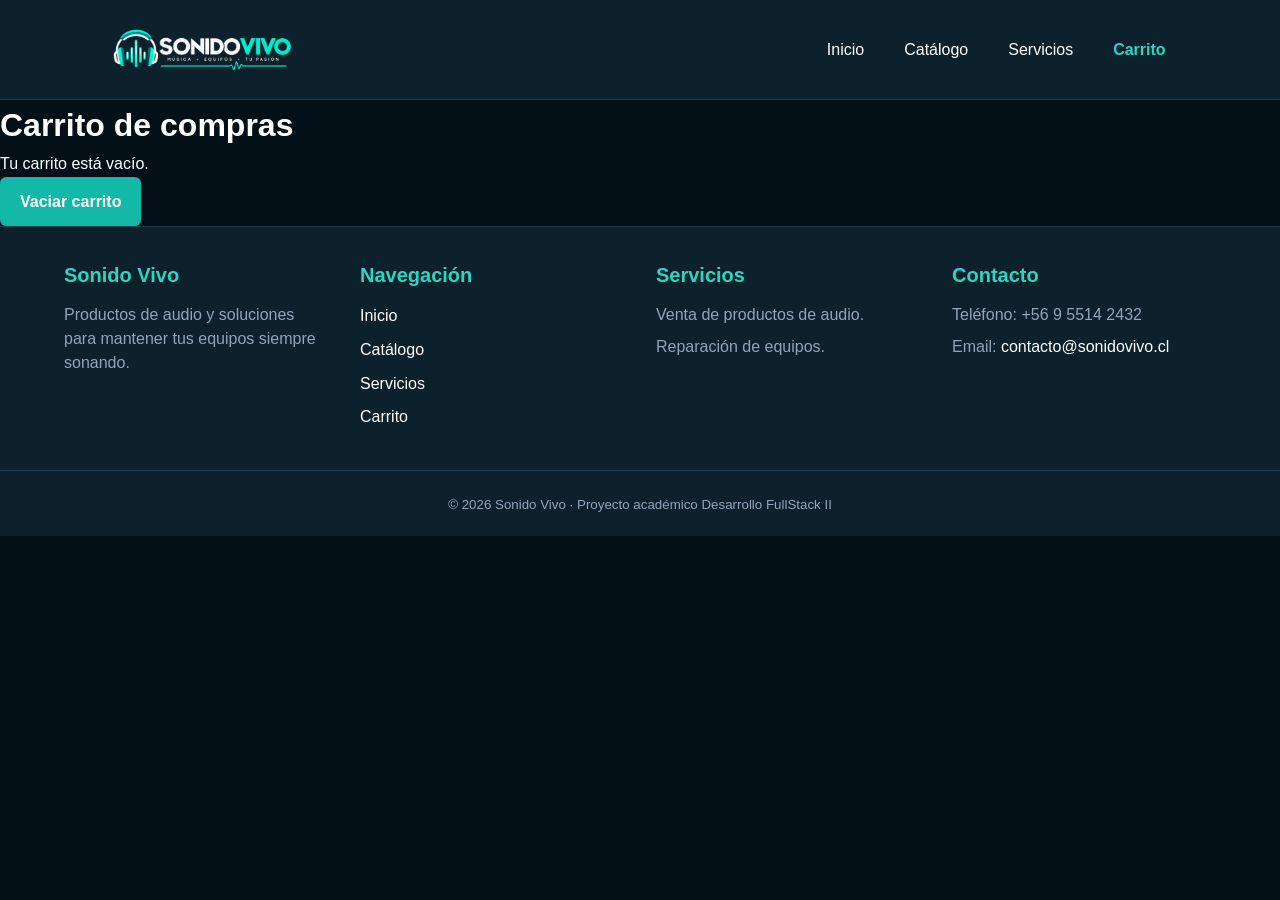
==== carrito.html @ 1d1baa24 "configuracion del css que sea responsive para telefono" ====
<!DOCTYPE html>
<html lang="es">

<head>
    <meta charset="UTF-8">
    <meta name="viewport" content="width=device-width, initial-scale=1.0">
    <meta name="description" content="Carrito de compras de Sonido Vivo">
    <title>Carrito de compras | Sonido Vivo</title>
    <link rel="stylesheet" href="assets/css/estilos.css">
</head>

<body>


    <header class="cabecera-sitio">
        <a class="marca" href="index.html">
            <img src="assets/img/logo.png" alt="Sonido Vivo">
        </a>
        <button id="boton-menu" class="boton-menu" type="button" aria-label="Abrir o cerrar menú principal"
            aria-controls="navegacion-principal" aria-expanded="false">

            <span aria-hidden="true">☰</span>
        </button>
        <nav id="navegacion-principal" class="navegacion-principal" aria-label="Navegación principal">
            <ul class="menu">
                <li><a href="index.html">Inicio</a></li>
                <li><a href="catalogo.html">Catálogo</a></li>
                <li><a href="servicios.html">Servicios</a></li>
                <li><a href="carrito.html" aria-current="page">Carrito</a></li>
            </ul>
        </nav>
    </header>
    <main id="contenido-principal">
        <h1>Carrito de compras</h1>

        <section id="lista-carrito">

        </section>

        <button id="vaciar-carrito" type="button">
            Vaciar carrito
        </button>
    </main>

    <footer class="pie-sitio">

        <div class="footer-contenido">

            <section class="footer-columna">
                <h2>Sonido Vivo</h2>
                <p>Productos de audio y soluciones para mantener tus equipos siempre sonando.</p>
            </section>

            <section class="footer-columna">
                <h2>Navegación</h2>
                <ul>
                    <li><a href="index.html">Inicio</a></li>
                    <li><a href="catalogo.html">Catálogo</a></li>
                    <li><a href="servicios.html">Servicios</a></li>
                    <li><a href="carrito.html">Carrito</a></li>
                </ul>
            </section>

            <section class="footer-columna">
                <h2>Servicios</h2>
                <p>Venta de productos de audio.</p>
                <p>Reparación de equipos.</p>
            </section>

            <section class="footer-columna">
                <h2>Contacto</h2>
                <address>
                    <p>Teléfono: +56 9 5514 2432</p>
                    <p>
                        Email:
                        <a href="mailto:contacto@sonidovivo.cl">contacto@sonidovivo.cl</a>
                    </p>
                </address>
            </section>

        </div>
        <div class="footer-inferior">
            <p>
                <small>© 2026 Sonido Vivo · Proyecto académico Desarrollo FullStack II</small>
            </p>
        </div>
    </footer>
    <script src="assets/js/app.js"></script>
    <script src="assets/js/carrito.js"></script>

</body>

</html>
---- assets/css/estilos.css ----
* {
    margin: 0;
    padding: 0;
    box-sizing: border-box;
}

body {
    background-color: #041018;
    color: #ffffff;
    font-family: Arial, Helvetica, sans-serif;
    line-height: 1.6;
}

a {
    color: #2dd4bf;
    text-decoration: none;
}

a:hover {
    color: #14b8a6;
}

.cabecera-sitio {
    background-color: #0d212d;
    border-bottom: 1px solid #1e3a4c;
    display: flex;
    justify-content: space-between;
    align-items: center;
    padding: 20px 8%;
}

.marca {
    color: #2dd4bf;
    font-size: 28px;
    font-weight: bold;
}

.menu {
    display: flex;
    gap: 30px;
    list-style: none;
}

.menu a {
    color: #ffffff;
}

.menu a:hover {
    color: #2dd4bf;
}




.presentacion {

    background-image:

        linear-gradient(rgba(4, 16, 24, 0.55), rgba(4, 16, 24, 0.55)),

        url("../img/portada.jpg");

    background-size: cover;

    background-position: center;

    background-repeat: no-repeat;



    border: 1px solid #1e3a4c;

    border-radius: 10px;

    text-align: center;

    padding: 80px 30px;

    margin: 40px 0 60px;

}

.etiqueta {
    color: #2dd4bf;
    font-weight: bold;
    margin-bottom: 10px;
}

.presentacion h1 {
    font-size: 42px;
    margin-bottom: 20px;
}

.presentacion p {
    color: #94a3b8;
    font-size: 18px;
    margin-bottom: 25px;
}

.boton {
    display: inline-block;
    background-color: #14b8a6;
    color: #ffffff;
    padding: 12px 25px;
    border-radius: 6px;
    font-weight: bold;
}

.boton:hover {
    background-color: #0d9488;
    color: #ffffff;
}

#titulo-productos {
    color: #ffffff;
    text-align: center;
    font-size: 32px;
    margin-bottom: 35px;
}

.grilla-productos {
    display: grid;
    grid-template-columns: repeat(3, 1fr);
    gap: 25px;
    margin-bottom: 70px;
}

.tarjeta-producto {
    background-color: #0d212d;
    border: 1px solid #1e3a4c;
    border-radius: 10px;
    padding: 20px;
    text-align: center;
}

.tarjeta-producto:hover {
    border-color: #14b8a6;
}

.tarjeta-producto img {
    width: 100%;
    height: 12rem;
    object-fit: contain;
    background-color: #041018;
    border-radius: 6px;
    margin-bottom: 20px;
}

/* Productos detalle */


.producto-detalle {
    width: 90%;
    max-width: 56rem;
    margin: 2.5rem auto;
}

.producto-detalle figure {
    width: 100%;
    text-align: center;
    margin: 2rem 0;
}

.producto-detalle figure img {
    width: 100%;
    height: 25rem;
    object-fit: contain;
    display: block;
    margin: 0 auto;
    border-radius: 0.6rem;
}

.producto-detalle figcaption {
    margin-top: 0.6rem;
}


/* =========================================================
   celular   PEQUEÑO
   DESDE 368 PX
   ========================================================= */

@media (min-width: 368px) {

    .presentacion {
        padding: 70px 25px;
    }

    .presentacion h1 {
        font-size: 36px;
    }

    .producto-detalle {
        width: 94%;
    }

    .producto-detalle figure img {
        height: 20rem;
    }

    .footer-contenido {
        gap: 1.5rem;
    }

}
/* Productos detalle  mobile*/


@media (max-width: 37.5rem) {
    .producto-detalle {
        width: 95%;
    }

    .producto-detalle figure img {
        height: 17.5rem;
    }
    .grilla-productos {
        grid-template-columns: 1fr;
    }
}


.tarjeta-producto h2 {
    color: #ffffff;
    font-size: 1rem;
    margin-bottom: 0.5rem;
}

.tarjeta-producto p {
    color: #2dd4bf;
    font-size: 1rem;
    font-weight: bold;
    margin-bottom: 0.8rem;
}

.tarjeta-producto a {
    display: inline-block;
    color: #2dd4bf;
    border: 1px solid #14b8a6;
    padding: 0.5rem 0.8rem;
    border-radius: 0.3rem;
}

.tarjeta-producto h3 {
    color: #ffffff;
    font-size: 18px;
    margin-bottom: 15px;
}

.tarjeta-producto p {
    color: #2dd4bf;
    font-size: 22px;
    font-weight: bold;
    margin-bottom: 20px;
}

.tarjeta-producto a {
    display: inline-block;
    color: #2dd4bf;
    border: 1px solid #14b8a6;
    padding: 8px 18px;
    border-radius: 5px;
}

.tarjeta-producto a:hover {
    background-color: #14b8a6;
    color: #ffffff;
}

.pie-sitio {
    background-color: #0d212d;
    border-top: 1px solid #1e3a4c;
}

.footer-contenido {
    width: 90%;
    max-width: 1200px;
    margin: 0 auto;
    padding: 45px 0;
    display: grid;
    grid-template-columns: repeat(4, 1fr);
    gap: 30px;
}

.footer-columna h2 {
    color: #2dd4bf;
    font-size: 20px;
    margin-bottom: 15px;
}

.footer-columna p {
    color: #94a3b8;
    margin-bottom: 8px;
}

.footer-columna ul {
    list-style: none;
}

.footer-columna li {
    margin-bottom: 8px;
}

.footer-columna a {
    color: #94a3b8;
}

.footer-columna a:hover {
    color: #2dd4bf;
}

.footer-columna address {
    font-style: normal;
}

.footer-inferior {
    border-top: 1px solid #1e3a4c;
    text-align: center;
    padding: 20px;
}

.footer-inferior small {
    color: #94a3b8;
}

@media (max-width: 900px) {
    .grilla-productos {
        grid-template-columns: (1fr);
    }

    .tarjeta-producto {
        padding: 0.75rem;
    }

    .tarjeta-producto img {
        height: 8rem;
        margin-bottom: 0.8rem;
    }

    .tarjeta-producto h3 {
        font-size: 0.9rem;
    }

    .tarjeta-producto p {
        font-size: 0.9rem;
    }

    .footer-contenido {
        grid-template-columns: repeat(2, 1fr);
    }


}

@media (max-width: 600px) {

    .menu {
        gap: 15px;
    }

    .presentacion {
        padding: 60px 20px;
    }

    .presentacion h1 {
        font-size: 32px;
    }



    .footer-contenido {
        grid-template-columns: 1fr;
        text-align: center;
    }

}

/* =========================================================
   SONIDO VIVO
   RESPONSIVE MOBILE FIRST
   SERVICIOS + HEADER + FOOTER
   ========================================================= */


/* =========================================================
   1. HEADER - BASE MÓVIL
   ========================================================= */

.cabecera-sitio {
    display: grid;
    grid-template-columns: auto 1fr auto;
    align-items: center;
    gap: 1rem;
    width: 100%;
    padding: 1rem 5%;
    background-color: #0d212d;
    border-bottom: 1px solid #1e3a4c;
}

.boton-menu {
    grid-column: 1;
    grid-row: 1;
}

.marca {
    grid-column: 2;
    grid-row: 1;
    justify-self: center;
}

.navegacion-principal {
    grid-column: 1 / -1;
    grid-row: 2;
}


/* Marca / logo */

.marca img {

    width: 12.5rem;

    height: auto;

    display: block;

}

.marca {
    display: inline-flex;
    align-items: center;

    color: #ffffff;

    font-size: 1.25rem;
    font-weight: bold;

    text-decoration: none;
}



/* =========================================================
   BOTÓN HAMBURGUESA
   ========================================================= */

.boton-menu {
    display: inline-flex;

    align-items: center;
    justify-content: center;

    padding: 0.55rem 0.75rem;

    color: #ffffff;

    background-color: transparent;

    border: 1px solid #2dd4bf;
    border-radius: 0.4rem;

    font: inherit;
    font-size: 1.5rem;

    cursor: pointer;
}


.boton-menu:hover {
    background-color: #123343;
}


.boton-menu:focus-visible {
    outline: 3px solid #2dd4bf;
    outline-offset: 3px;
}


/* =========================================================
   NAVEGACIÓN MÓVIL
   ========================================================= */

.navegacion-principal {
    display: none;

    width: 100%;
}


/*
   JavaScript agrega esta clase
   cuando el usuario abre el menú.
*/

.navegacion-principal.menu-abierto {
    display: block;
}


.menu {
    display: flex;
    flex-direction: column;

    gap: 0.5rem;

    width: 100%;

    margin: 0;
    padding: 0.75rem 0 0;

    list-style: none;
}


.menu li {
    width: 100%;
}


.menu a {
    display: block;

    width: 100%;

    padding: 0.75rem;

    color: #ffffff;

    text-decoration: none;

    border-radius: 0.3rem;
}


.menu a:hover {
    color: #2dd4bf;

    background-color: #123343;
}


.menu a[aria-current="page"] {
    color: #2dd4bf;

    font-weight: bold;
}


.menu a:focus-visible {
    outline: 3px solid #2dd4bf;
    outline-offset: 2px;
}



/* =========================================================
   2. SERVICIOS - BASE MÓVIL
   ========================================================= */

.pagina-servicios {
    width: 90%;
    max-width: 75rem;

    margin-inline: auto;

    padding-block: 2rem 4rem;
}


/* =========================================================
   ENCABEZADO DE LA PÁGINA
   ========================================================= */

.encabezado-pagina {
    margin-bottom: 2rem;
}


.encabezado-pagina .etiqueta {
    margin-bottom: 0.5rem;

    color: #2dd4bf;

    font-size: 0.9rem;
    font-weight: bold;

    text-transform: uppercase;
    letter-spacing: 0.05rem;
}


.encabezado-pagina h1 {
    margin-bottom: 1rem;

    font-size: 2rem;
    line-height: 1.2;
}


.encabezado-pagina>p:last-child {
    max-width: 45rem;

    color: #94a3b8;

    line-height: 1.6;
}



/* =========================================================
   INFORMACIÓN DEL SERVICIO
   ========================================================= */

.informacion-servicio {
    margin-bottom: 2rem;

    padding: 1.25rem;

    background-color: #0d212d;

    border: 1px solid #1e3a4c;
    border-radius: 0.6rem;
}


.informacion-servicio h2 {
    margin-bottom: 1rem;
}


.informacion-servicio ol {
    padding-left: 1.3rem;
}


.informacion-servicio li {
    margin-bottom: 0.75rem;

    line-height: 1.5;
}


/* =========================================================
   FORMULARIO DE SERVICIO
   ========================================================= */

.seccion-formulario {
    width: 100%;
    padding: 1.5rem;

    background-color: #0d212d;

    border: 1px solid #1e3a4c;
    border-radius: 0.8rem;
}

.seccion-formulario h2 {
    margin-bottom: 0.5rem;
    color: #ffffff;
    font-size: 1.5rem;
}

.seccion-formulario > p {
    margin-bottom: 1.5rem;
    color: #94a3b8;
    line-height: 1.5;
}


/* =========================================================
   FORMULARIO
   ========================================================= */

.formulario-servicio {
    display: grid;
    gap: 1.5rem;
    margin-top: 1rem;
}


/* =========================================================
   FIELDSET
   ========================================================= */

.formulario-servicio fieldset {
    display: grid;
    grid-template-columns: 1fr;
    gap: 1rem;

    margin: 0;
    padding: 1.25rem;

    border: 1px solid #1e3a4c;
    border-radius: 0.6rem;
}

.formulario-servicio legend {
    padding: 0 0.5rem;

    color: #2dd4bf;
    font-size: 1.1rem;
    font-weight: bold;
}


/* =========================================================
   CAMPOS
   ========================================================= */

.campo-formulario {
    display: flex;
    flex-direction: column;
    gap: 0.4rem;
}

.campo-formulario label {
    color: #ffffff;
    font-weight: 600;
}

.formulario-servicio input,
.formulario-servicio select,
.formulario-servicio textarea {
    width: 100%;

    padding: 0.75rem 0.9rem;

    color: #041018;
    background-color: #ffffff;

    border: 2px solid transparent;
    border-radius: 0.4rem;

    font: inherit;
}

.formulario-servicio textarea {
    min-height: 9rem;
    resize: vertical;
}


/* =========================================================
   FOCUS
   ========================================================= */

.formulario-servicio input:focus,
.formulario-servicio select:focus,
.formulario-servicio textarea:focus {
    outline: none;
    border-color: #2dd4bf;
    box-shadow: 0 0 0 2px rgba(45, 212, 191, 0.2);
}


/* =========================================================
   ERRORES
   ========================================================= */

.mensaje-error {
    display: block;

    min-height: 1.2rem;

    color: #fca5a5;
    font-size: 0.85rem;
}

.campo-invalido {
    border-color: #f87171 !important;
}


/* =========================================================
   CHECKBOX
   ========================================================= */

.aceptacion {
    display: flex;
    align-items: flex-start;

    gap: 0.6rem;

    color: #ffffff;
    line-height: 1.5;
}

.formulario-servicio .aceptacion input {
    width: auto;
    margin-top: 0.3rem;
    accent-color: #14b8a6;
}


/* =========================================================
   BOTÓN
   ========================================================= */

.formulario-servicio button[type="submit"] {
    width: 100%;

    padding: 0.85rem 1.25rem;

    color: #ffffff;
    background-color: #14b8a6;

    border: none;
    border-radius: 0.4rem;

    font: inherit;
    font-weight: bold;

    cursor: pointer;

    transition: background-color 0.2s ease,
                transform 0.2s ease;
}

.formulario-servicio button[type="submit"]:hover {
    background-color: #0d9488;
    transform: translateY(-1px);
}

.formulario-servicio button[type="submit"]:focus-visible {
    outline: 3px solid #ffffff;
    outline-offset: 3px;
}


/* =========================================================
   MENSAJE GENERAL
   ========================================================= */

#mensaje-formulario {
    min-height: 1.5rem;

    color: #2dd4bf;

    font-weight: 600;
}


/* =========================================================
   CAMPOS COMPLETOS
   ========================================================= */

.campo-completo {
    grid-column: 1 / -1;
}


/* =========================================================
   368 PX
   ========================================================= */

@media (max-width: 368px) {

    .seccion-formulario {
        padding: 1rem;
    }

    .seccion-formulario h2 {
        font-size: 1.3rem;
    }

    .formulario-servicio fieldset {
        padding: 1rem;
    }

    .formulario-servicio input,
    .formulario-servicio select,
    .formulario-servicio textarea {
        padding: 0.7rem;
        font-size: 0.95rem;
    }

}


/* =========================================================
   768 PX - TABLET
   ========================================================= */

@media (min-width: 768px) {

    .seccion-formulario {
        padding: 1.75rem;
    }

    .formulario-servicio fieldset {
        grid-template-columns: repeat(2, minmax(0, 1fr));
        gap: 1.25rem;
    }

    .formulario-servicio button[type="submit"] {
        width: fit-content;
        min-width: 10rem;
    }

}


/* =========================================================
   1280 PX - ESCRITORIO
   ========================================================= */

@media (min-width: 1280px) {

    .seccion-formulario {
        padding: 2rem;
    }

    .seccion-formulario h2 {
        font-size: 1.7rem;
    }

    .formulario-servicio {
        gap: 2rem;
    }

    .formulario-servicio fieldset {
        padding: 1.5rem;
        gap: 1.5rem;
    }

}


/* =========================================================
   CAMPO QUE DEBE OCUPAR TODO EL ANCHO
   ========================================================= */

.campo-completo {
    grid-column: 1 / -1;
}



/* =========================================================
   4. FOOTER - BASE MÓVIL
   ========================================================= */

.pie-sitio {
    width: 100%;

    background-color: #0d212d;

    border-top: 1px solid #1e3a4c;
}


.footer-contenido {
    display: grid;

    grid-template-columns: 1fr;

    gap: 1.75rem;

    width: 90%;
    max-width: 75rem;

    margin-inline: auto;

    padding-block: 2rem;

    text-align: left;
}


.footer-contenido h2,
.footer-contenido h3 {
    margin-bottom: 0.75rem;
}


.footer-contenido p {
    line-height: 1.5;
}


.footer-contenido ul {
    margin: 0;
    padding: 0;

    list-style: none;
}


.footer-contenido li {
    margin-bottom: 0.5rem;
}


.footer-contenido a {
    color: #ffffff;

    text-decoration: none;
}


.footer-contenido a:hover {
    color: #2dd4bf;
}


.footer-contenido a[aria-current="page"] {
    color: #2dd4bf;

    font-weight: bold;
}



/* =========================================================
   TABLET
   DESDE 768 PX
   48rem × 16px = 768px
   ========================================================= */

@media (min-width: 48rem) {

    /* =====================
       HEADER TABLET
       ===================== */

.cabecera-sitio {
    display: flex;
    flex-wrap: nowrap;
    justify-content: space-between;
}


    .boton-menu {
        display: none;
    }


    .navegacion-principal,
    .navegacion-principal.menu-abierto {
        display: block;

        width: auto;
    }


    .menu {
        flex-direction: row;
        flex-wrap: wrap;

        align-items: center;

        gap: 0.5rem;

        width: auto;

        padding: 0;
    }


    .menu li {
        width: auto;
    }


    .menu a {
        width: auto;

.grilla-productos {
        grid-template-columns: 1fr;
    }    }




    /* =====================
       SERVICIOS TABLET
       ===================== */

    .encabezado-pagina h1 {
        font-size: 2.5rem;
    }


    .informacion-servicio {
        padding: 1.5rem;
    }


    .seccion-formulario {
        padding: 1.5rem;
    }



    /* Dos columnas dentro
       de cada fieldset */

    .formulario-servicio fieldset {
        grid-template-columns:
            repeat(2, minmax(0, 1fr));

        gap: 1.25rem;
    }


    /*
       Descripción u otros campos
       con campo-completo ocupan
       las dos columnas.
    */

    .campo-completo {
        grid-column: 1 / -1;
    }



    /* Botón deja de ocupar
       todo el ancho */

    .formulario-servicio button[type="submit"] {
        width: fit-content;
    }



    /* =====================
       FOOTER TABLET
       ===================== */

    .footer-contenido {
        grid-template-columns:
            repeat(2, minmax(0, 1fr));

        gap: 2rem;
    }

}

/* =========================================================
   CARRITO
   ========================================================= */

.imagen-carrito {
    width: 7.5rem;
    height: auto;
}

.tarjeta-carrito {
    display: flex;
    align-items: center;
    gap: 1rem;

    padding: 1rem;
    margin-bottom: 1rem;

    background-color: #0d212d;

    border: 1px solid #1e3a4c;
    border-radius: 0.6rem;
}

#vaciar-carrito {
    padding: 0.75rem 1.25rem;
    color: #ffffff;
    background-color: #14b8a6;
    border: 0;
    border-radius: 0.4rem;
    font: inherit;
    font-size: 1rem;
    font-weight: bold;
    cursor: pointer;
}

#vaciar-carrito:hover {
    background-color: #0d9488;
}

.total-carrito {
    text-align: right;
    font-size: 1.25rem;
    font-weight: bold;
    margin-bottom: 1rem;
}

/* =========================================================
   ESCRITORIO
   DESDE 1280 PX
   80rem × 16px = 1280px
   ========================================================= */

@media (min-width: 80rem) {

    /* =====================
       HEADER ESCRITORIO
       ===================== */

    .cabecera-sitio {
        padding-inline: 8%;
    }


    .menu {
        gap: 1rem;
    }



    /* =====================
       SERVICIOS ESCRITORIO
       ===================== */

    .pagina-servicios {
        padding-block: 3rem 5rem;
    }


    .encabezado-pagina {
        margin-bottom: 2.5rem;
    }


    .encabezado-pagina h1 {
        font-size: 3rem;
    }


    .informacion-servicio {
        padding: 1.75rem;
    }


    .seccion-formulario {
        padding: 1.75rem;
    }



    /* =====================
       FOOTER ESCRITORIO
       ===================== */

    .footer-contenido {
        grid-template-columns:
            repeat(4, minmax(0, 1fr));

        gap: 2rem;
    }
}
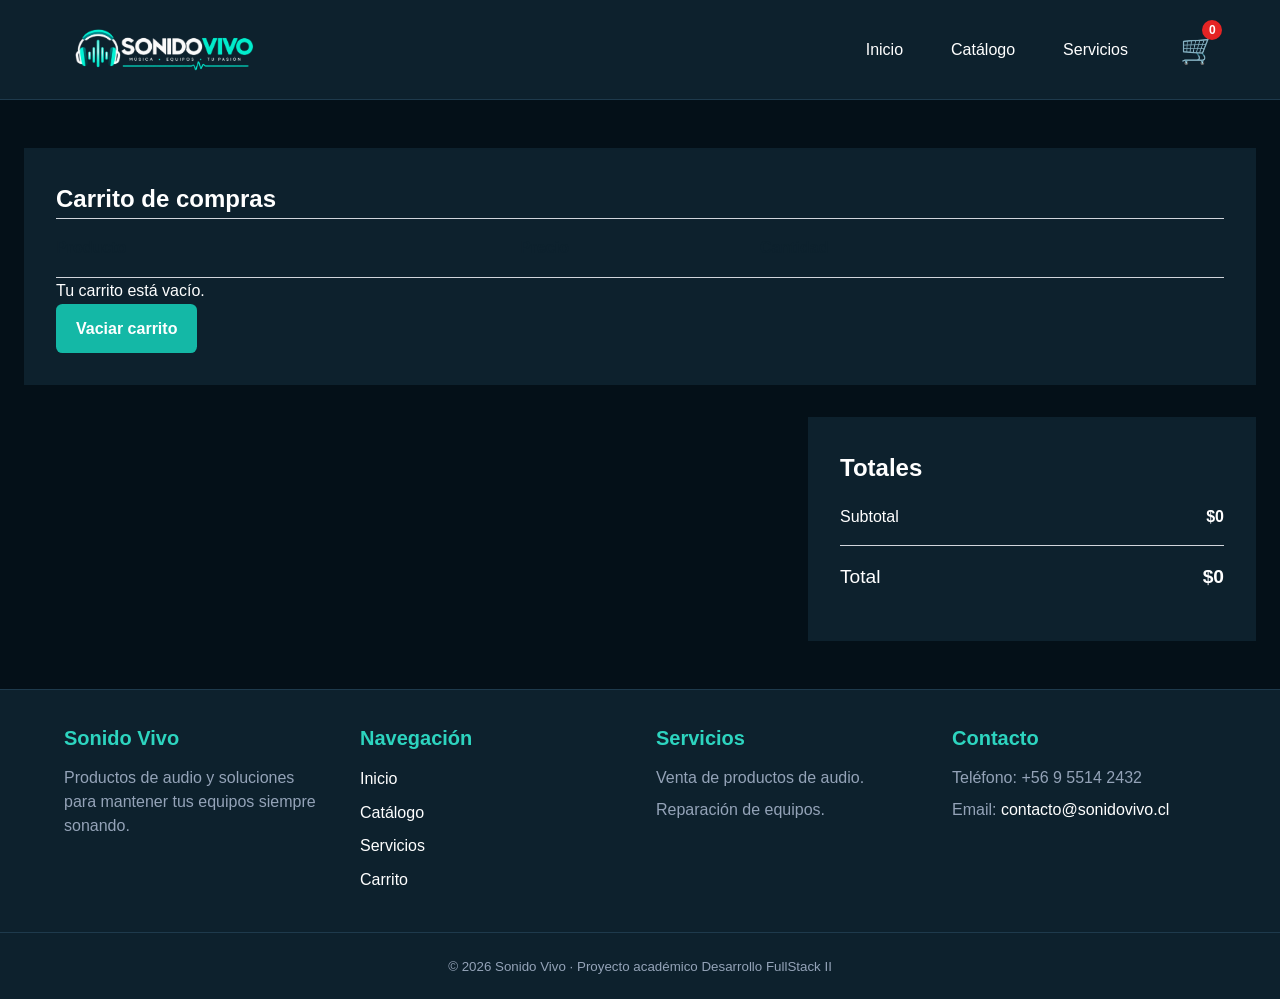
==== commit 1e662527: "Integra carrito de compras en paginas del sitio" ====
--- a/carrito.html
+++ b/carrito.html
@@ -10,37 +10,91 @@
 </head>
 
 <body>
+<header class="cabecera-sitio">
+
+    <a class="marca" href="index.html">
+        <img src="assets/img/logo.png" alt="Sonido Vivo">
+    </a>
+
+    <button id="boton-menu"
+        class="boton-menu"
+        type="button"
+        aria-label="Abrir o cerrar menú principal"
+        aria-controls="navegacion-principal"
+        aria-expanded="false">
+
+        <span aria-hidden="true">☰</span>
+
+    </button>
+
+    <nav id="navegacion-principal"
+        class="navegacion-principal"
+        aria-label="Navegación principal">
+
+        <ul class="menu">
+            <li><a href="index.html">Inicio</a></li>
+            <li><a href="catalogo.html">Catálogo</a></li>
+            <li><a href="servicios.html">Servicios</a></li>
+        </ul>
+
+    </nav>
+
+    <a class="acceso-carrito"
+        href="carrito.html"
+        aria-label="Ir al carrito de compras">
+
+        <span class="icono-carrito" aria-hidden="true">🛒</span>
+
+        <span id="cantidad-carrito" class="cantidad-carrito">
+            0
+        </span>
+
+    </a>
+
+</header>
+<main id="contenido-principal" class="pagina-carrito">
+
+    <section class="carrito-compras">
+
+        <h1>Carrito de compras</h1>
+
+        <div class="encabezado-carrito">
+            <span>Producto</span>
+            <span>Precio</span>
+            <span>Cantidad</span>
+        </div>
+
+        <section id="lista-carrito">
+        </section>
+
+        <div class="acciones-pagina-carrito">
+
+            <button id="vaciar-carrito" type="button">
+                Vaciar carrito
+            </button>
+
+        </div>
+
+    </section>
 
 
-    <header class="cabecera-sitio">
-        <a class="marca" href="index.html">
-            <img src="assets/img/logo.png" alt="Sonido Vivo">
-        </a>
-        <button id="boton-menu" class="boton-menu" type="button" aria-label="Abrir o cerrar menú principal"
-            aria-controls="navegacion-principal" aria-expanded="false">
+    <aside class="resumen-carrito">
 
-            <span aria-hidden="true">☰</span>
-        </button>
-        <nav id="navegacion-principal" class="navegacion-principal" aria-label="Navegación principal">
-            <ul class="menu">
-                <li><a href="index.html">Inicio</a></li>
-                <li><a href="catalogo.html">Catálogo</a></li>
-                <li><a href="servicios.html">Servicios</a></li>
-                <li><a href="carrito.html" aria-current="page">Carrito</a></li>
-            </ul>
-        </nav>
-    </header>
-    <main id="contenido-principal">
-        <h1>Carrito de compras</h1>
+        <h2>Totales</h2>
 
-        <section id="lista-carrito">
+        <div class="fila-resumen">
+            <span>Subtotal</span>
+            <strong id="subtotal-carrito">$0</strong>
+        </div>
 
-        </section>
+        <div class="fila-resumen total-resumen">
+            <span>Total</span>
+            <strong id="total-pagina-carrito">$0</strong>
+        </div>
 
-        <button id="vaciar-carrito" type="button">
-            Vaciar carrito
-        </button>
-    </main>
+    </aside>
+
+</main>
 
     <footer class="pie-sitio">
 
--- a/assets/css/estilos.css
+++ b/assets/css/estilos.css
@@ -119,10 +119,13 @@
 }
 
 .grilla-productos {
+    width: 90%;
+    max-width: 1200px;
+    margin: 0 auto 70px;
+
     display: grid;
     grid-template-columns: repeat(3, 1fr);
     gap: 25px;
-    margin-bottom: 70px;
 }
 
 .tarjeta-producto {
@@ -203,6 +206,7 @@
     }
 
 }
+
 /* Productos detalle  mobile*/
 
 
@@ -214,6 +218,7 @@
     .producto-detalle figure img {
         height: 17.5rem;
     }
+
     .grilla-productos {
         grid-template-columns: 1fr;
     }
@@ -661,7 +666,7 @@
     font-size: 1.5rem;
 }
 
-.seccion-formulario > p {
+.seccion-formulario>p {
     margin-bottom: 1.5rem;
     color: #94a3b8;
     line-height: 1.5;
@@ -814,7 +819,7 @@
     cursor: pointer;
 
     transition: background-color 0.2s ease,
-                transform 0.2s ease;
+        transform 0.2s ease;
 }
 
 .formulario-servicio button[type="submit"]:hover {
@@ -884,6 +889,8 @@
 
 @media (min-width: 768px) {
 
+
+
     .seccion-formulario {
         padding: 1.75rem;
     }
@@ -1024,11 +1031,24 @@
        HEADER TABLET
        ===================== */
 
-.cabecera-sitio {
-    display: flex;
-    flex-wrap: nowrap;
-    justify-content: space-between;
-}
+    .cabecera-sitio {
+        display: flex;
+        flex-wrap: nowrap;
+        justify-content: flex-start;
+        gap: 1rem;
+    }
+
+    .marca {
+        margin-right: auto;
+    }
+
+    .navegacion-principal {
+        margin-left: auto;
+    }
+
+    .acceso-carrito {
+        margin-left: 0.5rem;
+    }
 
 
     .boton-menu {
@@ -1065,10 +1085,7 @@
 
     .menu a {
         width: auto;
-
-.grilla-productos {
-        grid-template-columns: 1fr;
-    }    }
+    }
 
 
 
@@ -1141,21 +1158,81 @@
 /* =========================================================
    CARRITO
    ========================================================= */
+/* Página completa del carrito */
+
+.pagina-carrito {
+    display: grid;
+    gap: 2rem;
+    padding: 3rem 1.5rem;
+}
+
+.carrito-compras {
+    background-color: #0d212d;
+    color: #ffffff;
+    padding: 2rem;
+}
+
+.resumen-carrito {
+    background-color: #0d212d;
+    color: #ffffff;
+    padding: 2rem;
+}
+
+
+
+.encabezado-carrito {
+    display: grid;
+    grid-template-columns: 2fr 1fr 1fr 1fr;
+    gap: 1rem;
+    padding: 1rem 0;
+    border-top: 1px solid #d1d5db;
+    border-bottom: 1px solid #d1d5db;
+    color: #0d212d;
+    font-weight: 700;
+}
+
+.resumen-carrito {
+    max-width: 28rem;
+    width: 100%;
+    justify-self: end;
+    color: #ffffff;
+}
+
+.fila-resumen {
+    display: flex;
+    justify-content: space-between;
+    padding: 1rem 0;
+}
+
+.total-resumen {
+    border-top: 1px solid #d1d5db;
+    font-size: 1.2rem;
+}
+
+
+/* Productos del carrito */
 
 .imagen-carrito {
     width: 7.5rem;
     height: auto;
 }
 
+.imagen-carrito {
+    width: 7.5rem;
+    height: auto;
+}
+
 .tarjeta-carrito {
-    display: flex;
+    display: grid;
+    grid-template-columns: 2fr 1fr 1fr 1fr;
     align-items: center;
     gap: 1rem;
 
     padding: 1rem;
     margin-bottom: 1rem;
 
-    background-color: #0d212d;
+    background-color: #163747;
+
 
     border: 1px solid #1e3a4c;
     border-radius: 0.6rem;
@@ -1174,7 +1251,7 @@
 }
 
 #vaciar-carrito:hover {
-    background-color: #0d9488;
+    background-color: #020606;
 }
 
 .total-carrito {
@@ -1195,16 +1272,26 @@
     /* =====================
        HEADER ESCRITORIO
        ===================== */
-
     .cabecera-sitio {
-        padding-inline: 8%;
-    }
-
+        justify-content: flex-start;
+        gap: 2rem;
+    }
+
+    .marca {
+        margin-right: auto;
+    }
+
+    .navegacion-principal {
+        margin-left: auto;
+    }
 
     .menu {
-        gap: 1rem;
-    }
-
+        gap: 1.5rem;
+    }
+
+    .acceso-carrito {
+        margin-left: 0.5rem;
+    }
 
 
     /* =====================
@@ -1247,4 +1334,240 @@
 
         gap: 2rem;
     }
+}
+
+/* =========================================================
+   PANEL LATERAL DEL CARRITO
+   ========================================================= */
+
+.panel-carrito {
+    position: fixed;
+    top: 0;
+    right: -25rem;
+
+    width: 25rem;
+    max-width: 90%;
+    height: 100vh;
+
+background: #163747;
+    color: #ffffff;
+
+    box-shadow: -4px 0 12px rgba(0, 0, 0, 0.25);
+
+    z-index: 1000;
+
+    transition: right 0.3s ease;
+
+    overflow-y: auto;
+}
+
+.panel-carrito.abierto {
+    right: 0;
+}
+
+
+/* Encabezado */
+
+.panel-carrito-encabezado {
+    display: flex;
+    align-items: center;
+    justify-content: space-between;
+
+    padding: 1.25rem;
+
+    background-color: #0d212d;
+
+    border-bottom: 1px solid #d1d5db;
+}
+
+.panel-carrito-encabezado h2 {
+    margin: 0;
+
+    color: #ffffff;
+}
+
+
+/* Botón cerrar */
+
+#cerrar-carrito {
+    padding: 0.5rem;
+
+    background-color: transparent;
+    color: #ffffff;
+
+    border: 0;
+
+    font-size: 1.5rem;
+
+    cursor: pointer;
+}
+
+
+/* Contenido */
+
+.panel-carrito-contenido {
+    padding: 1.25rem;
+}
+
+
+/* Producto */
+
+.panel-carrito .tarjeta-carrito {
+    display: grid;
+    grid-template-columns: 5rem 1fr;
+
+    gap: 0.5rem 1rem;
+    align-items: center;
+
+    padding: 1rem;
+    margin-bottom: 1rem;
+
+    background-color: #1f4b5f;
+
+    border: 1px solid #2f667d;
+    border-radius: 0.75rem;
+}
+
+/* Imagen */
+
+.panel-carrito .imagen-carrito {
+    grid-column: 1;
+    grid-row: 1 / 3;
+
+    width: 5rem;
+    height: 5rem;
+
+    object-fit: contain;
+}
+
+
+/* Nombre y precio */
+
+.panel-carrito .tarjeta-carrito p {
+    grid-column: 2;
+
+    margin: 0;
+
+    color: #ffffff;
+}
+
+.panel-carrito .tarjeta-carrito p:first-of-type {
+    font-weight: 600;
+    line-height: 1.3;
+}
+
+
+/* Total */
+
+.panel-carrito .total-carrito {
+    margin-top: 1.5rem;
+
+    color: #0d212d;
+
+    font-size: 1.25rem;
+    font-weight: 700;
+
+    text-align: center;
+}
+
+
+/* Mensaje cuando no hay productos */
+
+.panel-carrito .mensaje-carrito-vacio {
+    position: absolute;
+
+    top: 50%;
+    left: 50%;
+
+    transform: translate(-50%, -50%);
+
+    width: 100%;
+    margin: 0;
+
+    color: #ffffff;
+
+    font-size: 1.3rem;
+    font-weight: 700;
+
+    text-align: center;
+}
+
+/* Acciones del carrito */
+
+#acciones-carrito {
+    display: flex;
+    gap: 1rem;
+    margin-top: 1.rem;
+}
+
+#acciones-carrito button,
+#acciones-carrito .boton {
+    flex: 1;
+    padding: 0.75rem 1rem;
+    text-align: center;
+    white-space: nowrap;
+}
+
+/* =========================================================
+   ICONO Y CONTADOR DEL CARRITO
+   ========================================================= */
+
+.acceso-carrito {
+    position: relative;
+
+    display: flex;
+    align-items: center;
+    justify-content: center;
+
+    background-color: transparent;
+    border: 0;
+
+    cursor: pointer;
+}
+
+.icono-carrito {
+    font-size: 1.8rem;
+}
+
+.cantidad-carrito {
+    position: absolute;
+
+    top: -0.4rem;
+    right: -0.4rem;
+
+    display: flex;
+    align-items: center;
+    justify-content: center;
+
+    min-width: 1.25rem;
+    height: 1.25rem;
+
+    padding: 0 0.25rem;
+
+    background-color: #e52424;
+    color: #ffffff;
+
+    border-radius: 50%;
+
+    font-size: 0.75rem;
+    font-weight: 700;
+}
+
+
+/* Botón agregar producto */
+
+.boton-agregar {
+    padding: 0.50rem 1.05rem;
+
+    color: #ffffff;
+    background-color: #14b8a6;
+
+    border: 0;
+    border-radius: 0.4rem;
+
+    font: inherit;
+    font-size: 1rem;
+    font-weight: bold;
+
+    cursor: pointer;
 }
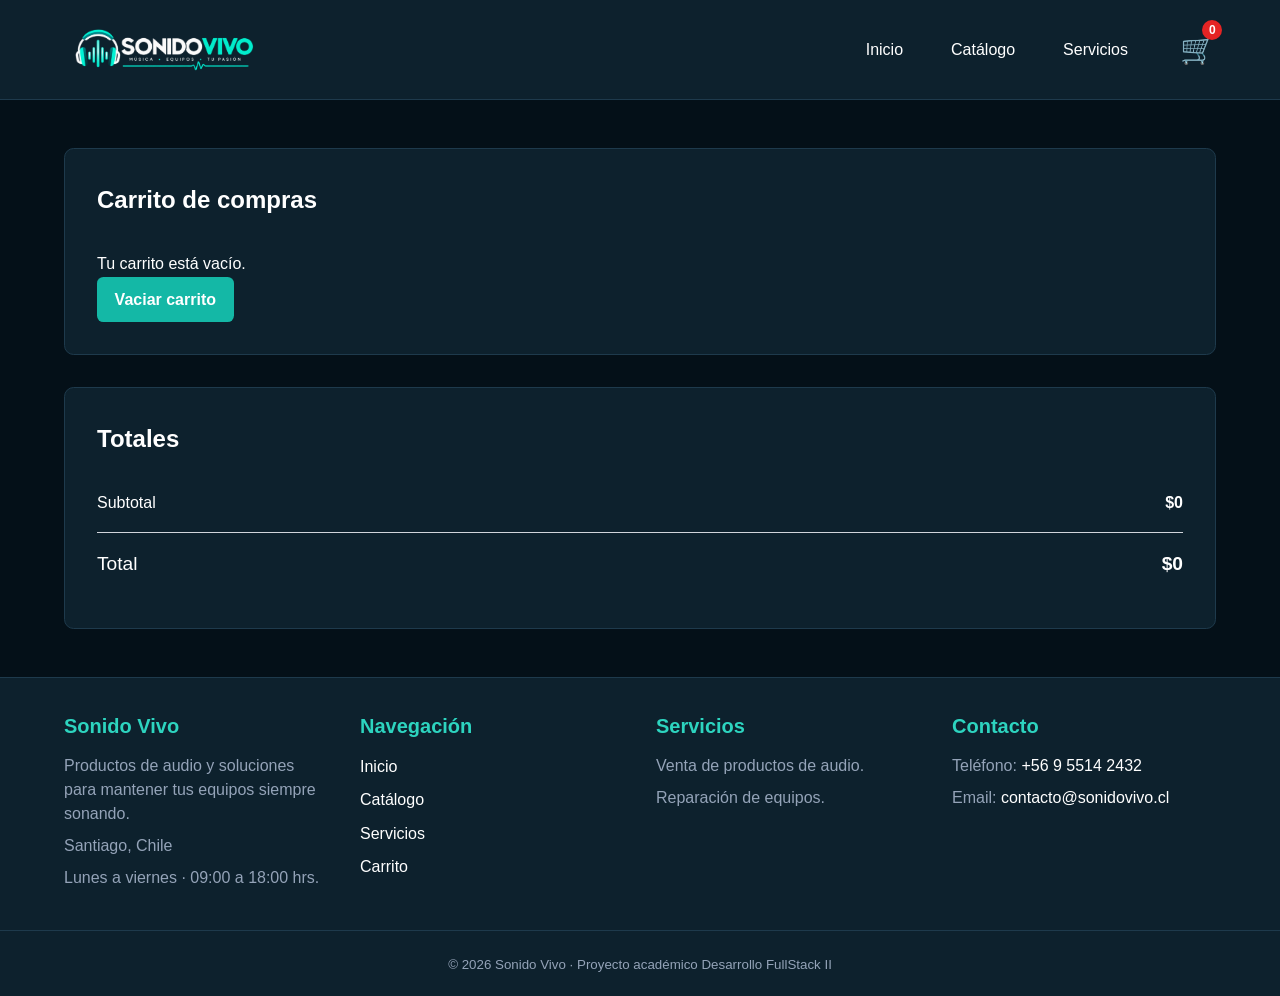
==== commit 6e2155fa: "Mejora carrito, carrusel y diseño responsive" ====
--- a/carrito.html
+++ b/carrito.html
@@ -56,14 +56,7 @@
 
     <section class="carrito-compras">
 
-        <h1>Carrito de compras</h1>
-
-        <div class="encabezado-carrito">
-            <span>Producto</span>
-            <span>Precio</span>
-            <span>Cantidad</span>
-        </div>
-
+        <h1>Carrito de compras</h1>        
         <section id="lista-carrito">
         </section>
 
@@ -95,51 +88,70 @@
     </aside>
 
 </main>
+<footer class="pie-sitio">
 
-    <footer class="pie-sitio">
+    <div class="footer-contenido">
 
-        <div class="footer-contenido">
+        <section class="footer-columna">
+            <h2>Sonido Vivo</h2>
 
-            <section class="footer-columna">
-                <h2>Sonido Vivo</h2>
-                <p>Productos de audio y soluciones para mantener tus equipos siempre sonando.</p>
-            </section>
+            <p>
+                Productos de audio y soluciones para mantener tus equipos siempre sonando.
+            </p>
 
-            <section class="footer-columna">
-                <h2>Navegación</h2>
-                <ul>
-                    <li><a href="index.html">Inicio</a></li>
-                    <li><a href="catalogo.html">Catálogo</a></li>
-                    <li><a href="servicios.html">Servicios</a></li>
-                    <li><a href="carrito.html">Carrito</a></li>
-                </ul>
-            </section>
+            <p>Santiago, Chile</p>
 
-            <section class="footer-columna">
-                <h2>Servicios</h2>
-                <p>Venta de productos de audio.</p>
-                <p>Reparación de equipos.</p>
-            </section>
+            <p>Lunes a viernes · 09:00 a 18:00 hrs.</p>
+        </section>
 
-            <section class="footer-columna">
-                <h2>Contacto</h2>
-                <address>
-                    <p>Teléfono: +56 9 5514 2432</p>
-                    <p>
-                        Email:
-                        <a href="mailto:contacto@sonidovivo.cl">contacto@sonidovivo.cl</a>
-                    </p>
-                </address>
-            </section>
+        <section class="footer-columna">
+            <h2>Navegación</h2>
 
-        </div>
-        <div class="footer-inferior">
-            <p>
-                <small>© 2026 Sonido Vivo · Proyecto académico Desarrollo FullStack II</small>
-            </p>
-        </div>
-    </footer>
-    <script src="assets/js/app.js"></script>
+            <ul>
+                <li><a href="index.html">Inicio</a></li>
+                <li><a href="catalogo.html">Catálogo</a></li>
+                <li><a href="servicios.html">Servicios</a></li>
+                <li><a href="carrito.html">Carrito</a></li>
+            </ul>
+        </section>
+
+        <section class="footer-columna">
+            <h2>Servicios</h2>
+
+            <p>Venta de productos de audio.</p>
+            <p>Reparación de equipos.</p>
+        </section>
+
+        <section class="footer-columna">
+            <h2>Contacto</h2>
+
+            <address>
+                <p>
+                    Teléfono:
+                    <a href="tel:+56955142432">+56 9 5514 2432</a>
+                </p>
+
+                <p>
+                    Email:
+                    <a href="mailto:contacto@sonidovivo.cl">contacto@sonidovivo.cl</a>
+                </p>
+            </address>
+        </section>
+
+    </div>
+
+    <div class="footer-inferior">
+        <p>
+            <small>
+                © 2026 Sonido Vivo · Proyecto académico Desarrollo FullStack II
+            </small>
+        </p>
+    </div>
+
+</footer>
+
+    <script src="assets/js/menu.js"></script>
+    <script src="assets/js/productos.js"></script>
     <script src="assets/js/carrito.js"></script>
 
 </body>
--- a/assets/css/estilos.css
+++ b/assets/css/estilos.css
@@ -20,81 +20,115 @@
     color: #14b8a6;
 }
 
-.cabecera-sitio {
-    background-color: #0d212d;
-    border-bottom: 1px solid #1e3a4c;
+/* =========================================================
+   CARRUSEL INICIO
+   ========================================================= */
+
+.carrusel {
+    position: relative;
+    width: 90%;
+    max-width: 75rem;
+    margin: 2.5rem auto 3.75rem;
+    overflow: hidden;
+
+    border: 1px solid #1e3a4c;
+    border-radius: 0.625rem;
+}
+
+.diapositiva {
+    position: relative;
+    display: none;
+    height: 28.125rem;
+}
+
+.diapositiva.activa {
+    display: block;
+}
+
+.diapositiva img {
+    width: 100%;
+    height: 100%;
+    object-fit: cover;
+    display: block;
+}
+
+/* Capa oscura sobre la imagen para que se lea el texto */
+
+.diapositiva::after {
+    content: "";
+    position: absolute;
+    inset: 0;
+    background-color: rgba(4, 16, 24, 0.55);
+    pointer-events: none;
+}
+
+/* Texto sobre la imagen */
+
+.contenido-diapositiva {
+    position: absolute;
+    top: 50%;
+    left: 50%;
+
+    transform: translate(-50%, -50%);
+
+    z-index: 1;
+
+    width: 90%;
+    max-width: 700px;
+
+    text-align: center;
+}
+
+.contenido-diapositiva h1,
+.contenido-diapositiva h2 {
+    margin-bottom: 1.25rem;
+    color: #ffffff;
+    font-size: 2.625rem;
+}
+
+.contenido-diapositiva>p:not(.etiqueta) {
+    margin-bottom: 1.5625rem;
+    color: #ffffff;
+    font-size: 1.125rem;
+}
+
+/* Puntitos del carrusel */
+
+.indicadores-carrusel {
+    position: absolute;
+    bottom: 18px;
+    left: 50%;
+
+    transform: translateX(-50%);
+
+    z-index: 2;
+
     display: flex;
-    justify-content: space-between;
-    align-items: center;
-    padding: 20px 8%;
-}
-
-.marca {
-    color: #2dd4bf;
-    font-size: 28px;
-    font-weight: bold;
-}
-
-.menu {
-    display: flex;
-    gap: 30px;
-    list-style: none;
-}
-
-.menu a {
-    color: #ffffff;
-}
-
-.menu a:hover {
-    color: #2dd4bf;
-}
-
-
-
-
-.presentacion {
-
-    background-image:
-
-        linear-gradient(rgba(4, 16, 24, 0.55), rgba(4, 16, 24, 0.55)),
-
-        url("../img/portada.jpg");
-
-    background-size: cover;
-
-    background-position: center;
-
-    background-repeat: no-repeat;
-
-
-
-    border: 1px solid #1e3a4c;
-
-    border-radius: 10px;
-
-    text-align: center;
-
-    padding: 80px 30px;
-
-    margin: 40px 0 60px;
-
+    gap: 10px;
+}
+
+.indicador {
+    width: 12px;
+    height: 12px;
+
+    padding: 0;
+
+    background-color: #ffffff;
+
+    border: 0;
+    border-radius: 50%;
+
+    cursor: pointer;
+}
+
+.indicador.activo {
+    background-color: #2dd4bf;
 }
 
 .etiqueta {
     color: #2dd4bf;
     font-weight: bold;
     margin-bottom: 10px;
-}
-
-.presentacion h1 {
-    font-size: 42px;
-    margin-bottom: 20px;
-}
-
-.presentacion p {
-    color: #94a3b8;
-    font-size: 18px;
-    margin-bottom: 25px;
 }
 
 .boton {
@@ -177,73 +211,10 @@
     margin-top: 0.6rem;
 }
 
-
-/* =========================================================
-   celular   PEQUEÑO
-   DESDE 368 PX
-   ========================================================= */
-
-@media (min-width: 368px) {
-
-    .presentacion {
-        padding: 70px 25px;
-    }
-
-    .presentacion h1 {
-        font-size: 36px;
-    }
-
-    .producto-detalle {
-        width: 94%;
-    }
-
-    .producto-detalle figure img {
-        height: 20rem;
-    }
-
-    .footer-contenido {
-        gap: 1.5rem;
-    }
-
-}
-
-/* Productos detalle  mobile*/
-
-
-@media (max-width: 37.5rem) {
-    .producto-detalle {
-        width: 95%;
-    }
-
-    .producto-detalle figure img {
-        height: 17.5rem;
-    }
-
-    .grilla-productos {
-        grid-template-columns: 1fr;
-    }
-}
-
-
 .tarjeta-producto h2 {
     color: #ffffff;
     font-size: 1rem;
     margin-bottom: 0.5rem;
-}
-
-.tarjeta-producto p {
-    color: #2dd4bf;
-    font-size: 1rem;
-    font-weight: bold;
-    margin-bottom: 0.8rem;
-}
-
-.tarjeta-producto a {
-    display: inline-block;
-    color: #2dd4bf;
-    border: 1px solid #14b8a6;
-    padding: 0.5rem 0.8rem;
-    border-radius: 0.3rem;
 }
 
 .tarjeta-producto h3 {
@@ -328,64 +299,12 @@
     color: #94a3b8;
 }
 
-@media (max-width: 900px) {
-    .grilla-productos {
-        grid-template-columns: (1fr);
-    }
-
-    .tarjeta-producto {
-        padding: 0.75rem;
-    }
-
-    .tarjeta-producto img {
-        height: 8rem;
-        margin-bottom: 0.8rem;
-    }
-
-    .tarjeta-producto h3 {
-        font-size: 0.9rem;
-    }
-
-    .tarjeta-producto p {
-        font-size: 0.9rem;
-    }
-
-    .footer-contenido {
-        grid-template-columns: repeat(2, 1fr);
-    }
-
-
-}
-
-@media (max-width: 600px) {
-
-    .menu {
-        gap: 15px;
-    }
-
-    .presentacion {
-        padding: 60px 20px;
-    }
-
-    .presentacion h1 {
-        font-size: 32px;
-    }
-
-
-
-    .footer-contenido {
-        grid-template-columns: 1fr;
-        text-align: center;
-    }
-
-}
 
 /* =========================================================
    SONIDO VIVO
    RESPONSIVE MOBILE FIRST
    SERVICIOS + HEADER + FOOTER
    ========================================================= */
-
 
 /* =========================================================
    1. HEADER - BASE MÓVIL
@@ -424,9 +343,7 @@
 .marca img {
 
     width: 12.5rem;
-
     height: auto;
-
     display: block;
 
 }
@@ -434,12 +351,9 @@
 .marca {
     display: inline-flex;
     align-items: center;
-
-    color: #ffffff;
-
+    color: #ffffff;
     font-size: 1.25rem;
     font-weight: bold;
-
     text-decoration: none;
 }
 
@@ -847,7 +761,7 @@
 
 
 /* =========================================================
-   CAMPOS COMPLETOS
+   CAMPOS COMPLETOS 
    ========================================================= */
 
 .campo-completo {
@@ -856,10 +770,10 @@
 
 
 /* =========================================================
-   368 PX
-   ========================================================= */
-
-@media (max-width: 368px) {
+   360 PX
+   ========================================================= */
+
+@media (max-width: 360px) {
 
     .seccion-formulario {
         padding: 1rem;
@@ -889,8 +803,6 @@
 
 @media (min-width: 768px) {
 
-
-
     .seccion-formulario {
         padding: 1.75rem;
     }
@@ -933,17 +845,6 @@
 
 }
 
-
-/* =========================================================
-   CAMPO QUE DEBE OCUPAR TODO EL ANCHO
-   ========================================================= */
-
-.campo-completo {
-    grid-column: 1 / -1;
-}
-
-
-
 /* =========================================================
    4. FOOTER - BASE MÓVIL
    ========================================================= */
@@ -1025,7 +926,7 @@
    48rem × 16px = 768px
    ========================================================= */
 
-@media (min-width: 48rem) {
+@media (min-width: 768px) {
 
     /* =====================
        HEADER TABLET
@@ -1120,27 +1021,12 @@
         gap: 1.25rem;
     }
 
-
-    /*
-       Descripción u otros campos
-       con campo-completo ocupan
-       las dos columnas.
-    */
-
-    .campo-completo {
-        grid-column: 1 / -1;
-    }
-
-
-
     /* Botón deja de ocupar
        todo el ancho */
 
     .formulario-servicio button[type="submit"] {
         width: fit-content;
     }
-
-
 
     /* =====================
        FOOTER TABLET
@@ -1158,107 +1044,162 @@
 /* =========================================================
    CARRITO
    ========================================================= */
+
 /* Página completa del carrito */
 
 .pagina-carrito {
+    width: 90%;
+    max-width: 75rem;
+
+    margin: 0 auto;
+    padding: 3rem 0;
+
     display: grid;
     gap: 2rem;
-    padding: 3rem 1.5rem;
 }
 
 .carrito-compras {
+    width: 100%;
+
+    padding: 2rem;
+
     background-color: #0d212d;
     color: #ffffff;
+
+    border: 1px solid #1e3a4c;
+    border-radius: 0.6rem;
+}
+
+.carrito-compras h1 {
+    margin-bottom: 2rem;
+}
+
+
+/* Producto dentro de la página carrito */
+
+.pagina-carrito .tarjeta-carrito {
+    display: block;
+
+    padding: 1.25rem;
+    margin-bottom: 1rem;
+
+    background-color: #163747;
+
+    border: 1px solid #2f667d;
+    border-radius: 0.6rem;
+}
+
+
+.pagina-carrito .informacion-producto-carrito {
+    display: grid;
+
+    grid-template-columns: 8rem 1fr;
+    grid-template-rows: auto auto;
+
+    gap: 0.5rem 1.5rem;
+
+    align-items: center;
+}
+
+
+.pagina-carrito .imagen-carrito {
+    grid-column: 1;
+    grid-row: 1 / 3;
+
+    width: 8rem;
+    height: 8rem;
+
+    object-fit: contain;
+
+    background-color: #ffffff;
+}
+
+
+.pagina-carrito .informacion-producto-carrito p {
+    margin: 0;
+    color: #ffffff;
+}
+
+
+.pagina-carrito .informacion-producto-carrito p:first-of-type {
+    grid-column: 2;
+
+    font-size: 1.1rem;
+    font-weight: 700;
+
+    line-height: 1.4;
+}
+
+
+.pagina-carrito .informacion-producto-carrito p:last-child {
+    grid-column: 2;
+
+    color: #2dd4bf;
+
+    font-weight: 700;
+
+    white-space: nowrap;
+}
+
+
+/* Resumen */
+
+.resumen-carrito {
+    width: 100%;
+    max-width: none;
+
     padding: 2rem;
-}
-
-.resumen-carrito {
+
     background-color: #0d212d;
     color: #ffffff;
-    padding: 2rem;
-}
-
-
-
-.encabezado-carrito {
-    display: grid;
-    grid-template-columns: 2fr 1fr 1fr 1fr;
-    gap: 1rem;
-    padding: 1rem 0;
-    border-top: 1px solid #d1d5db;
-    border-bottom: 1px solid #d1d5db;
-    color: #0d212d;
-    font-weight: 700;
-}
-
-.resumen-carrito {
-    max-width: 28rem;
-    width: 100%;
-    justify-self: end;
-    color: #ffffff;
-}
+
+    border: 1px solid #1e3a4c;
+    border-radius: 0.6rem;
+}
+
+
+.resumen-carrito h2 {
+    margin-bottom: 1rem;
+}
+
 
 .fila-resumen {
     display: flex;
     justify-content: space-between;
+
     padding: 1rem 0;
 }
+
 
 .total-resumen {
     border-top: 1px solid #d1d5db;
     font-size: 1.2rem;
 }
 
-
-/* Productos del carrito */
-
-.imagen-carrito {
-    width: 7.5rem;
-    height: auto;
-}
-
-.imagen-carrito {
-    width: 7.5rem;
-    height: auto;
-}
-
-.tarjeta-carrito {
-    display: grid;
-    grid-template-columns: 2fr 1fr 1fr 1fr;
-    align-items: center;
-    gap: 1rem;
-
-    padding: 1rem;
-    margin-bottom: 1rem;
-
-    background-color: #163747;
-
-
-    border: 1px solid #1e3a4c;
-    border-radius: 0.6rem;
-}
+/* Botón vaciar carrito */
 
 #vaciar-carrito {
-    padding: 0.75rem 1.25rem;
+    padding: 0.60rem 1.10rem;
+
     color: #ffffff;
     background-color: #14b8a6;
+
     border: 0;
     border-radius: 0.4rem;
+
     font: inherit;
     font-size: 1rem;
     font-weight: bold;
+
     cursor: pointer;
 }
 
 #vaciar-carrito:hover {
-    background-color: #020606;
-}
-
-.total-carrito {
-    text-align: right;
-    font-size: 1.25rem;
-    font-weight: bold;
-    margin-bottom: 1rem;
+    background-color: #0f9f91;
+}
+
+#vaciar-carrito:active {
+    transform: scale(0.96);
 }
 
 /* =========================================================
@@ -1267,7 +1208,7 @@
    80rem × 16px = 1280px
    ========================================================= */
 
-@media (min-width: 80rem) {
+@media (min-width: 1280px) {
 
     /* =====================
        HEADER ESCRITORIO
@@ -1336,6 +1277,30 @@
     }
 }
 
+/*
+VIDEO SERVICIOS
+*/
+
+.contenedor-video {
+    display: flex;
+    justify-content: center;
+    width: 100%;
+    margin-top: 1rem;
+    margin-bottom: 2rem;
+}
+
+
+.video-servicio {
+    display: block;
+    width: auto;
+    max-width: 100%;
+    height: auto;
+    max-height: 65vh;
+    margin-inline: auto;
+    border-radius: 0.5rem;
+    object-fit: contain;
+}
+
 /* =========================================================
    PANEL LATERAL DEL CARRITO
    ========================================================= */
@@ -1349,7 +1314,7 @@
     max-width: 90%;
     height: 100vh;
 
-background: #163747;
+    background: #163747;
     color: #ffffff;
 
     box-shadow: -4px 0 12px rgba(0, 0, 0, 0.25);
@@ -1428,6 +1393,23 @@
     border-radius: 0.75rem;
 }
 
+.panel-carrito .informacion-producto-carrito {
+
+    grid-column: 1 / -1;
+    display: grid;
+    grid-template-columns: 6rem 1fr;
+    column-gap: 1rem;
+    align-items: center;
+}
+
+.panel-carrito .informacion-producto-carrito p {
+    margin: 0;
+}
+
+.panel-carrito .informacion-producto-carrito p:last-child {
+    white-space: nowrap;
+}
+
 /* Imagen */
 
 .panel-carrito .imagen-carrito {
@@ -1445,15 +1427,14 @@
 
 .panel-carrito .tarjeta-carrito p {
     grid-column: 2;
-
     margin: 0;
-
     color: #ffffff;
 }
 
 .panel-carrito .tarjeta-carrito p:first-of-type {
     font-weight: 600;
     line-height: 1.3;
+    text-align: left;
 }
 
 
@@ -1461,15 +1442,16 @@
 
 .panel-carrito .total-carrito {
     margin-top: 1.5rem;
-
-    color: #0d212d;
+    padding-top: 1rem;
+    border-top: 1px solid #2f667d;
+
+    color: #ffffff;
 
     font-size: 1.25rem;
     font-weight: 700;
 
     text-align: center;
 }
-
 
 /* Mensaje cuando no hay productos */
 
@@ -1497,7 +1479,7 @@
 #acciones-carrito {
     display: flex;
     gap: 1rem;
-    margin-top: 1.rem;
+    margin-top: 1rem;
 }
 
 #acciones-carrito button,
@@ -1570,4 +1552,176 @@
     font-weight: bold;
 
     cursor: pointer;
+}
+
+.boton-agregar:hover {
+    background-color: #0f9f91;
+}
+
+.boton-agregar:active {
+    transform: scale(0.96);
+}
+
+/* =========================================================
+   RESPONSIVE - CELULAR
+   360 PX
+   ========================================================= */
+
+@media (max-width: 360px) {
+
+    .producto-detalle {
+        width: 95%;
+    }
+
+    .producto-detalle figure img {
+        height: 17.5rem;
+    }
+
+    .grilla-productos {
+        grid-template-columns: 1fr;
+    }
+
+    .footer-contenido {
+        grid-template-columns: 1fr;
+        text-align: center;
+    }
+
+    .panel-carrito {
+        width: 90%;
+        max-width: 90%;
+    }
+
+    #acciones-carrito {
+        flex-direction: column;
+    }
+
+    #acciones-carrito button,
+    #acciones-carrito .boton {
+        width: 100%;
+    }
+
+    .pagina-carrito {
+        width: 94%;
+    }
+
+    .carrito-compras {
+        padding: 1.25rem;
+    }
+
+    .pagina-carrito .informacion-producto-carrito {
+        grid-template-columns: 5.5rem 1fr;
+        gap: 0.5rem 1rem;
+    }
+
+    .pagina-carrito .imagen-carrito {
+        width: 5.5rem;
+        height: 5.5rem;
+    }
+
+    .pagina-carrito .informacion-producto-carrito p:first-of-type {
+        font-size: 1rem;
+    }
+}
+
+/* =========================================================
+   CARRUSEL RESPONSIVE - CELULAR
+   ========================================================= */
+
+@media (max-width: 360px) {
+
+    .carrusel {
+        width: 94%;
+        margin: 25px auto 40px;
+    }
+
+    .diapositiva {
+        height: 340px;
+    }
+
+    .contenido-diapositiva {
+        width: 88%;
+    }
+
+    .contenido-diapositiva h1,
+    .contenido-diapositiva h2 {
+        font-size: 2rem;
+        line-height: 1.2;
+        margin-bottom: 15px;
+    }
+
+    .contenido-diapositiva>p:not(.etiqueta) {
+        font-size: 1rem;
+        margin-bottom: 20px;
+    }
+
+    .contenido-diapositiva .boton {
+        padding: 10px 18px;
+    }
+
+    .indicadores-carrusel {
+        bottom: 12px;
+    }
+}
+
+/* =========================================================
+   CARRUSEL RESPONSIVE - TABLET
+   768 PX
+   ========================================================= */
+
+@media (min-width: 768px) {
+
+    .carrusel {
+        width: 90%;
+        margin: 35px auto 50px;
+    }
+
+    .diapositiva {
+        height: 400px;
+    }
+
+    .contenido-diapositiva {
+        width: 85%;
+        max-width: 650px;
+    }
+
+    .contenido-diapositiva h1,
+    .contenido-diapositiva h2 {
+        font-size: 2.3rem;
+    }
+
+    .contenido-diapositiva>p:not(.etiqueta) {
+        font-size: 1.1rem;
+    }
+
+}
+
+/* =========================================================
+   CARRUSEL RESPONSIVE - ESCRITORIO
+   1280 PX
+   ========================================================= */
+
+@media (min-width: 1280px) {
+
+    .carrusel {
+        width: 90%;
+        max-width: 1200px;
+        margin: 40px auto 60px;
+    }
+
+    .diapositiva {
+        height: 450px;
+    }
+
+    .contenido-diapositiva {
+        max-width: 700px;
+    }
+
+    .contenido-diapositiva h1,
+    .contenido-diapositiva h2 {
+        font-size: 42px;
+    }
+
+    .contenido-diapositiva>p:not(.etiqueta) {
+        font-size: 18px;
+    }
 }
